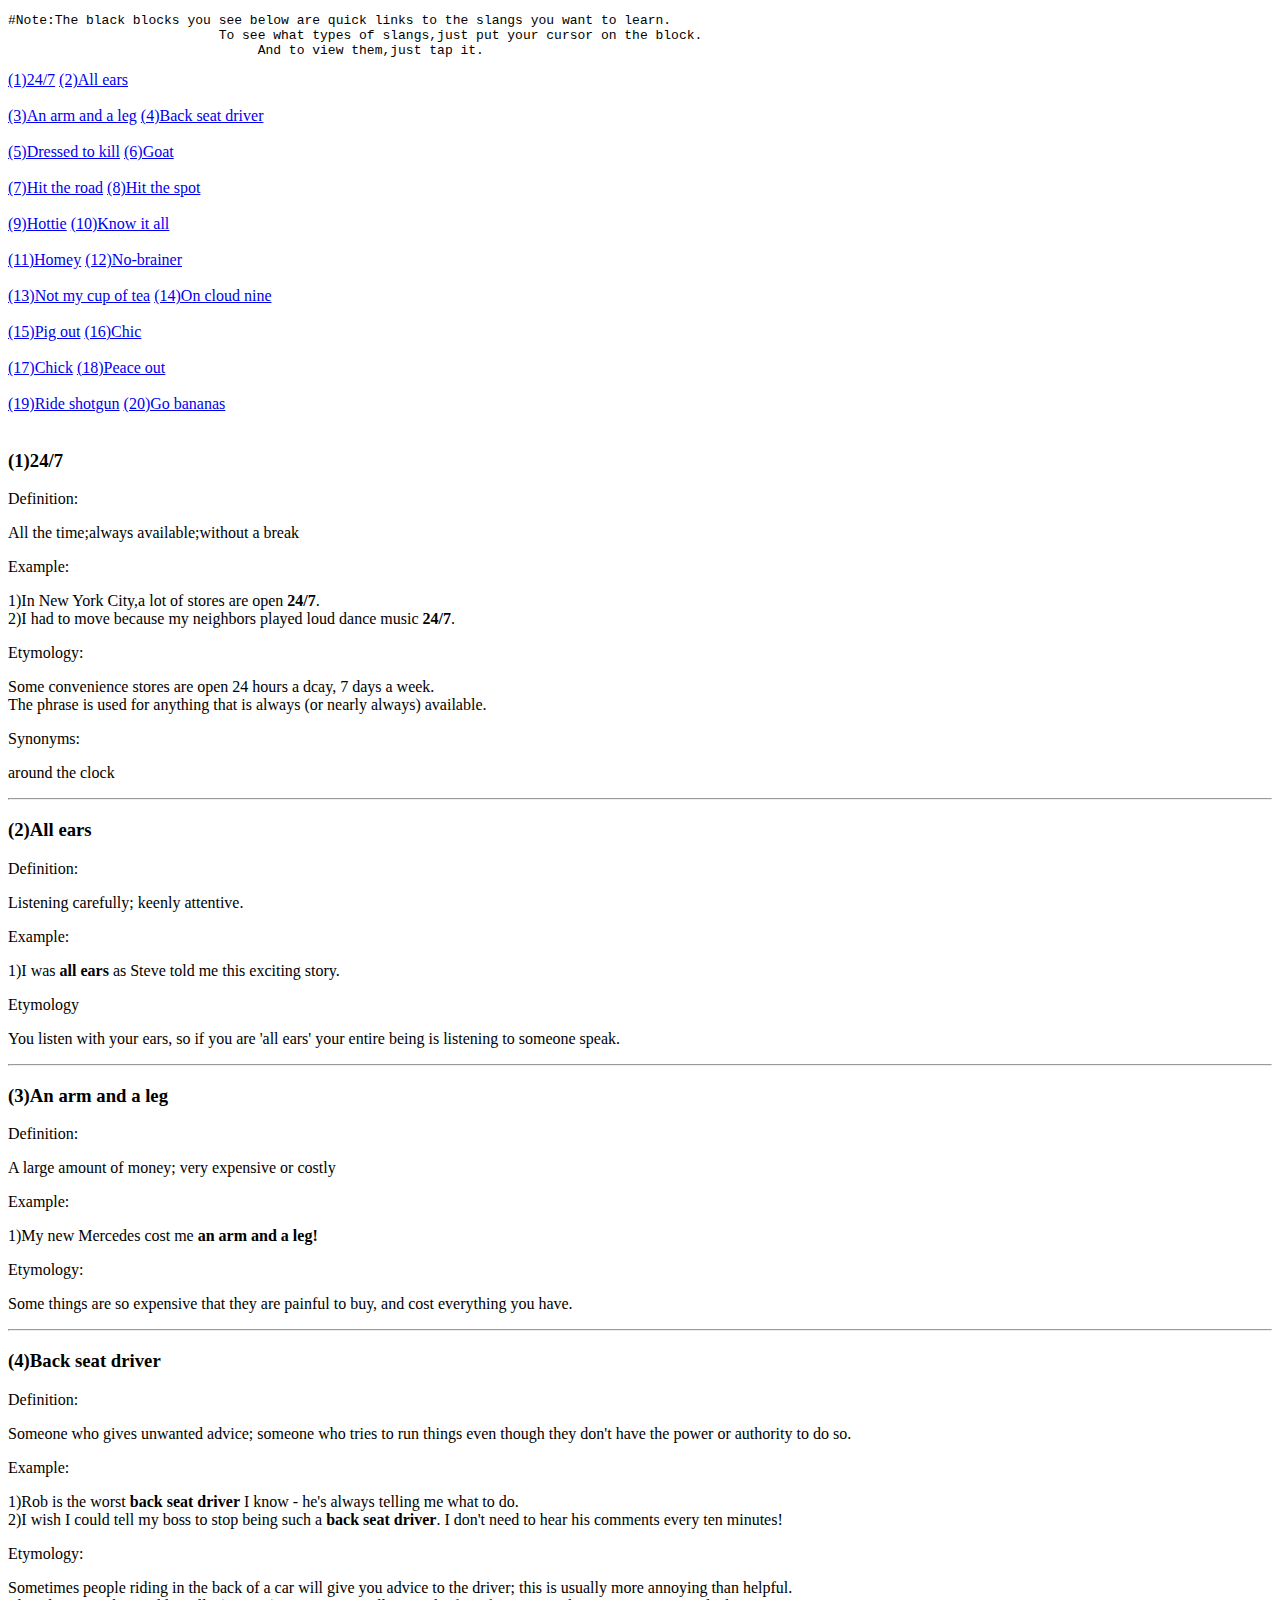
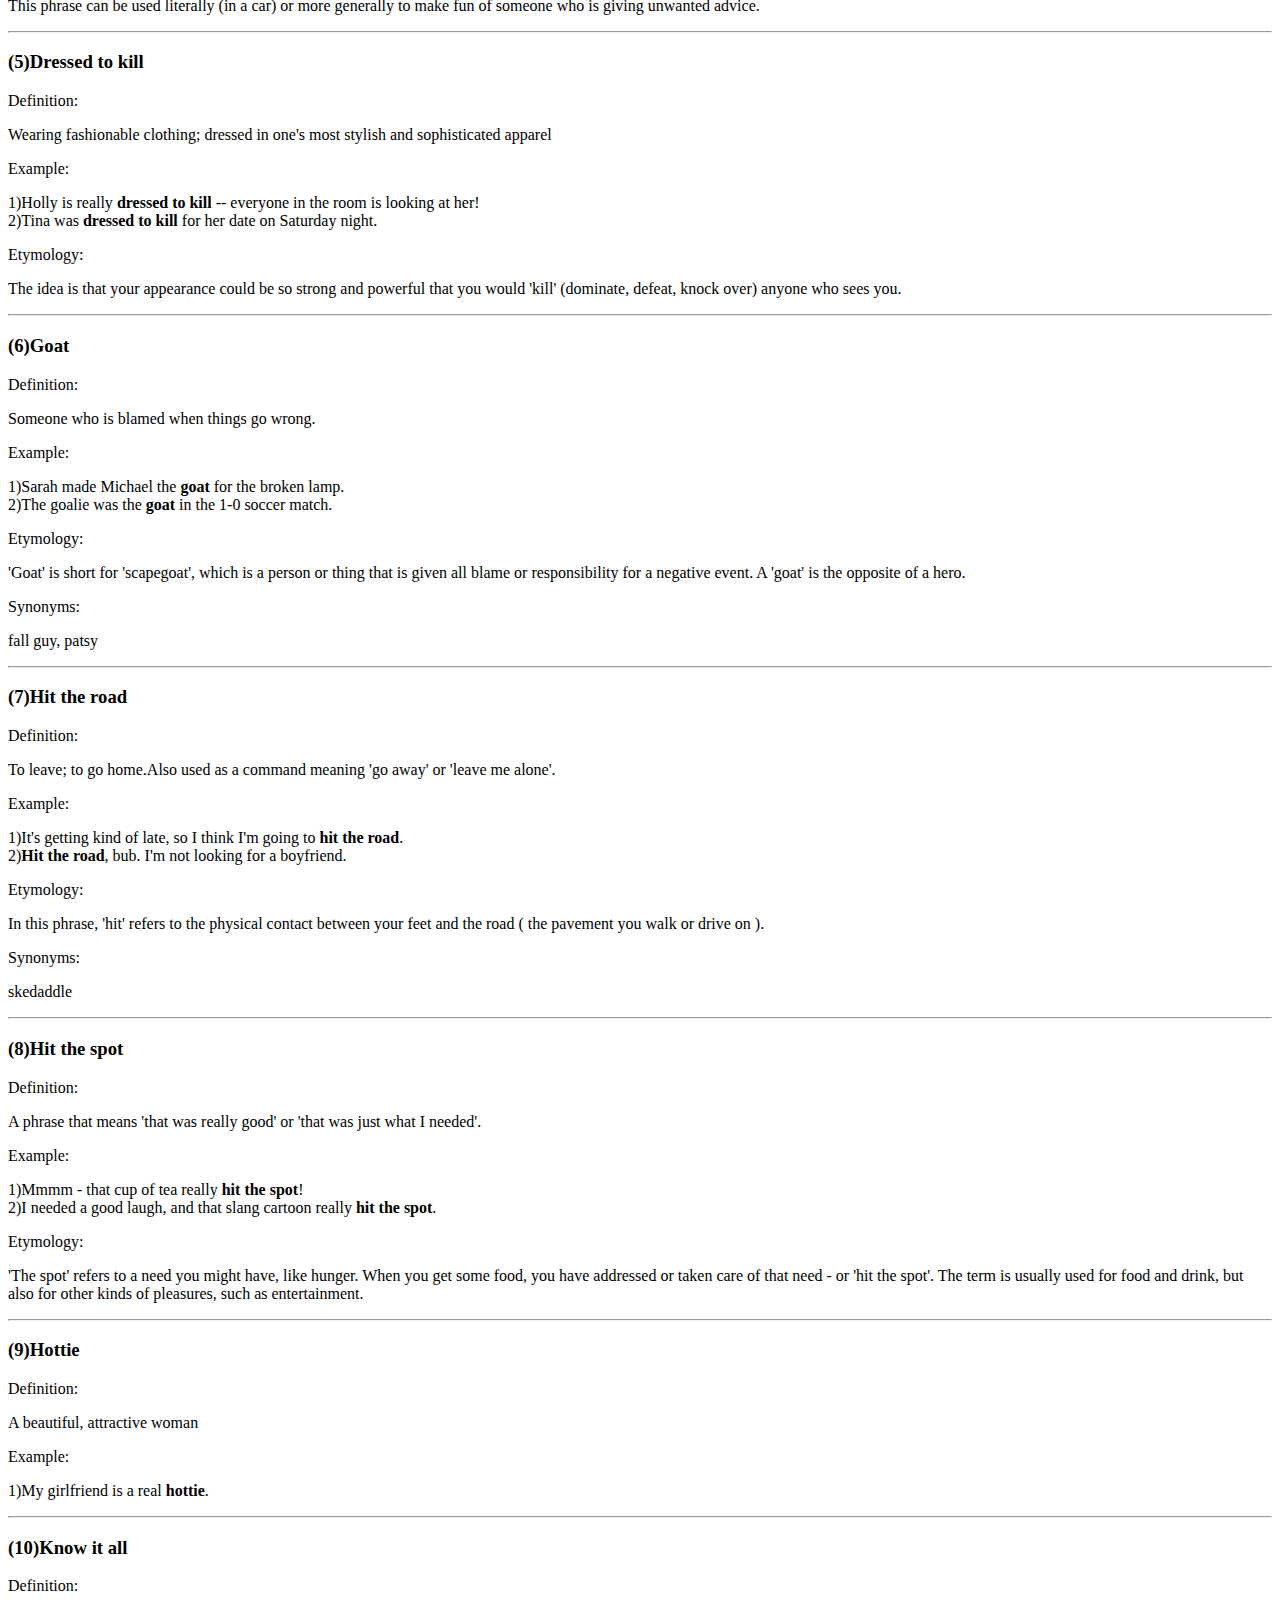
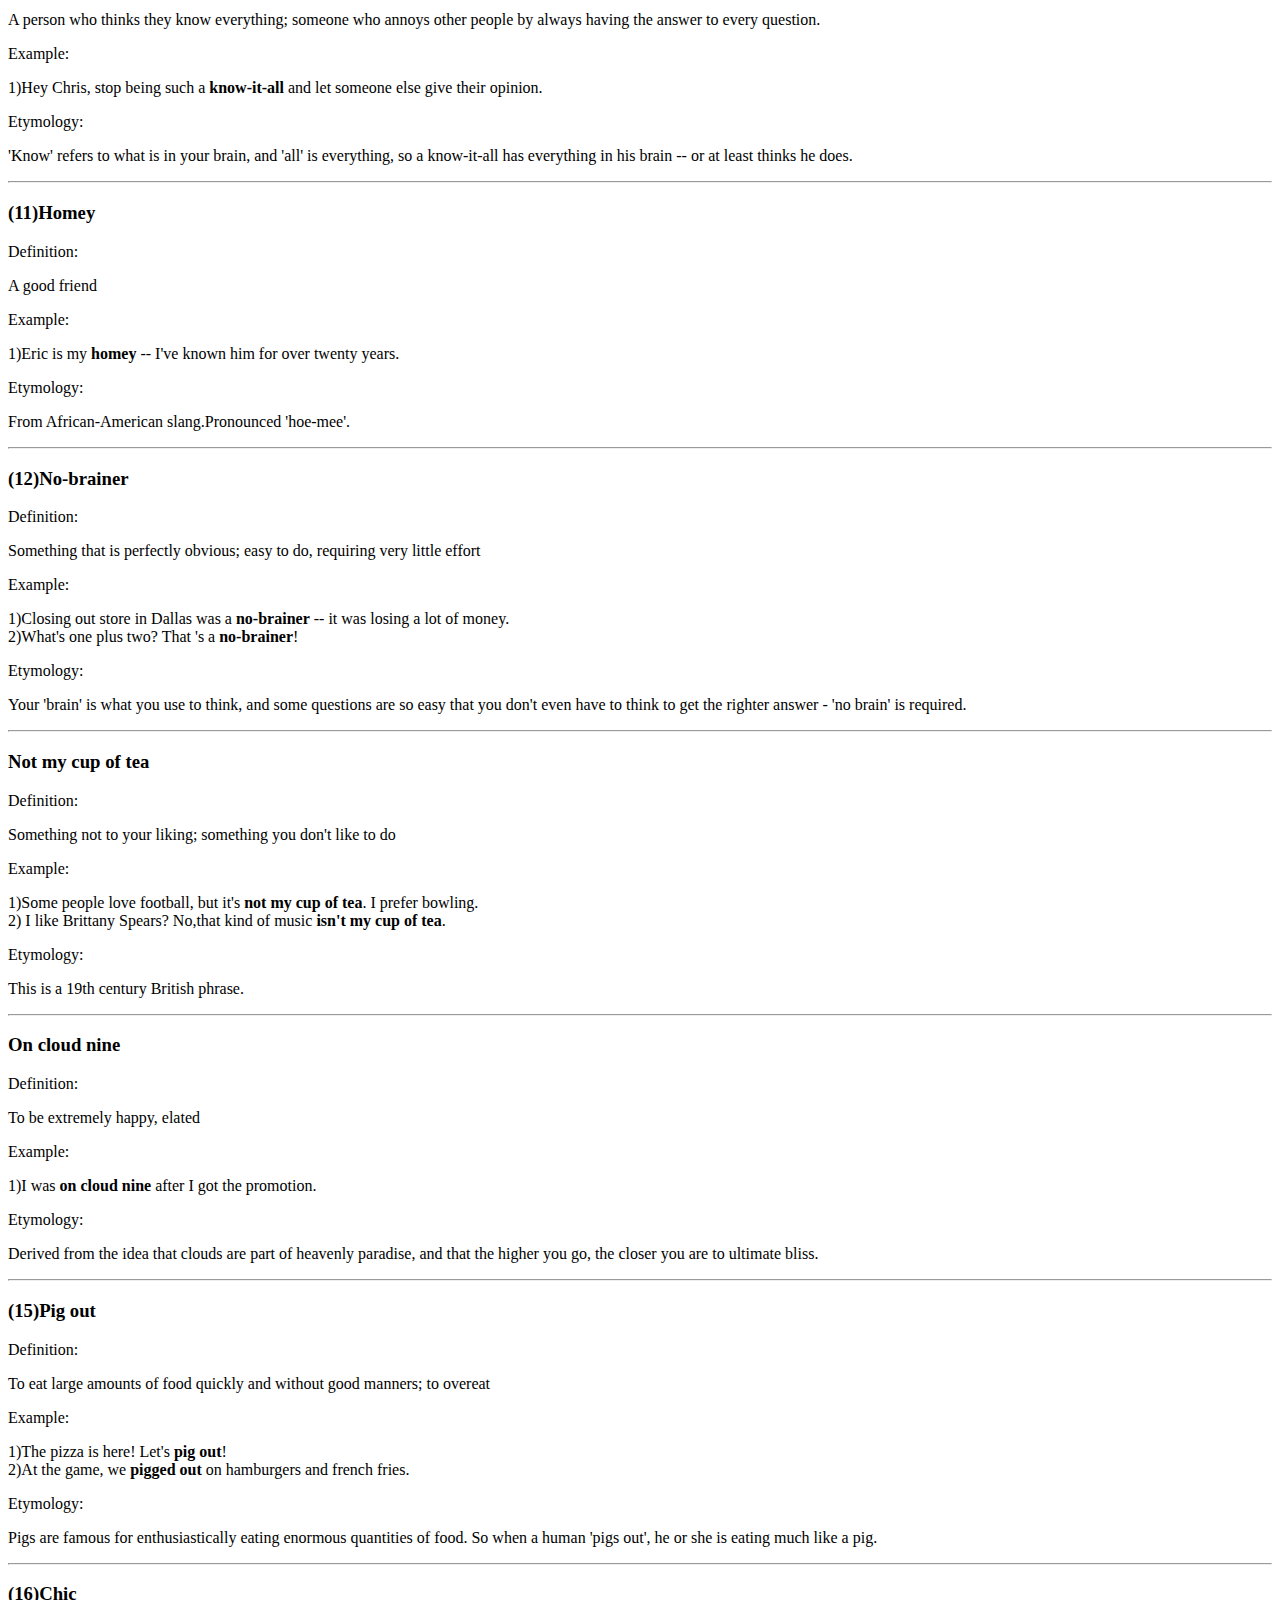
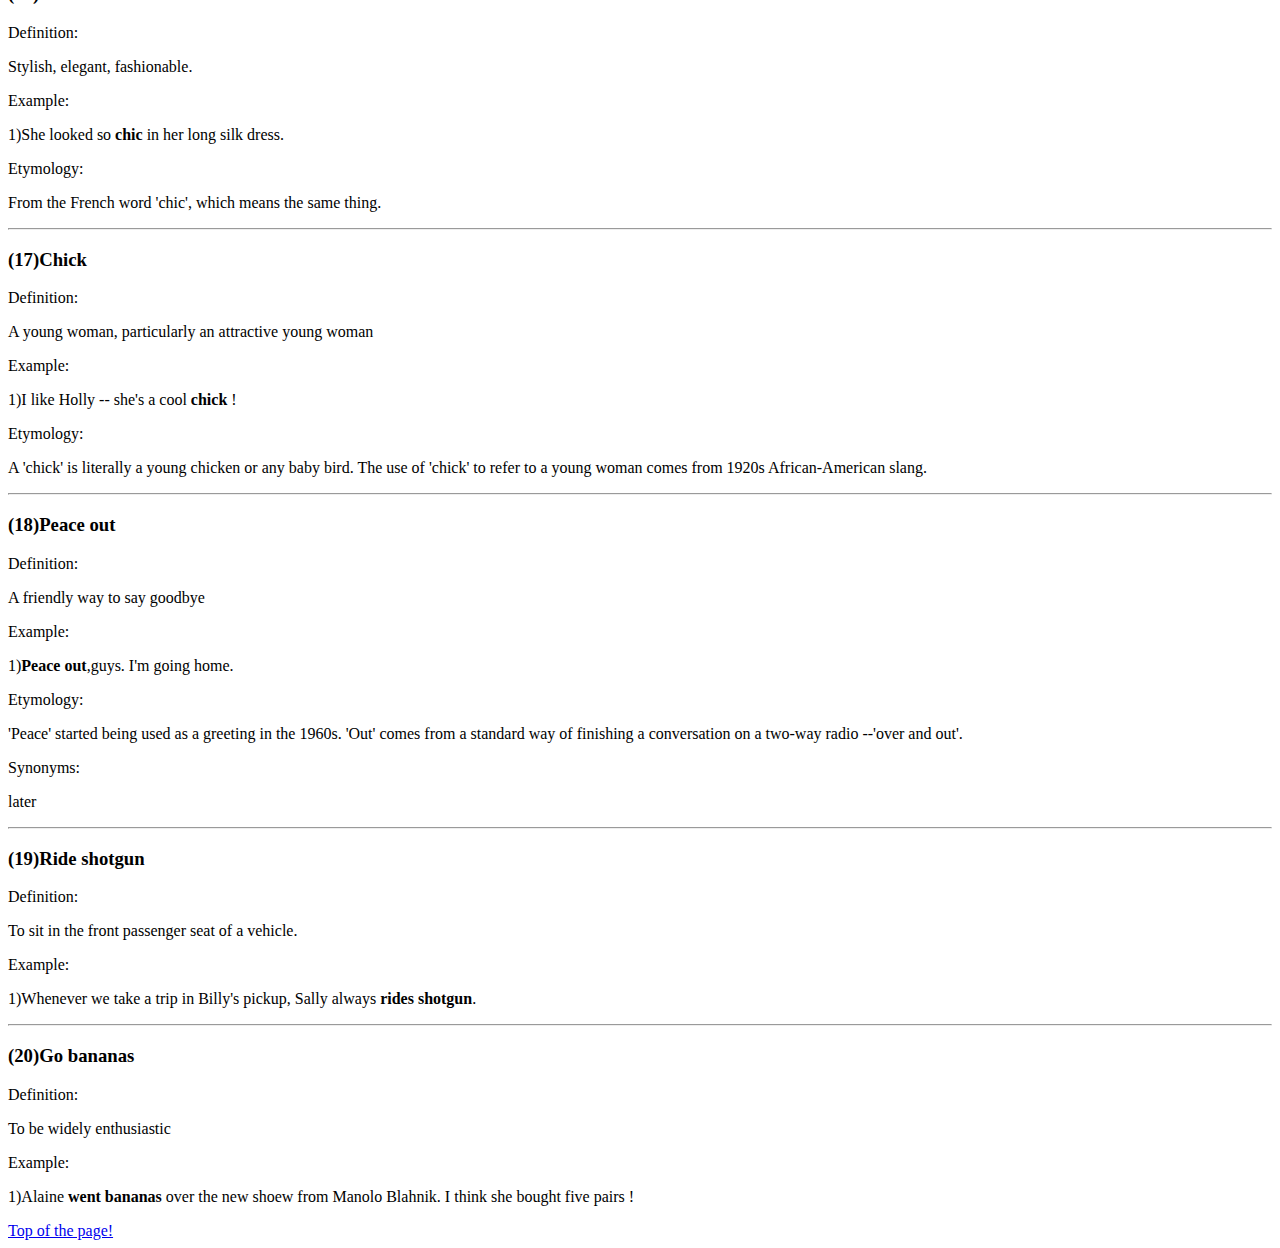
==== index.html @ b02cf1c6 "Update and rename americanslang.html to index.html" ====
<!DOCTYPE html>
<html>
	<head>
		<title>American Slang</title>
		<link href="index.css" rel="stylesheet" type="text/css">
		<link href="english.png" rel="icon" type="image/png">
	</head>
	<body>
		<pre>#Note:The black blocks you see below are quick links to the slangs you want to learn.
		           To see what types of slangs,just put your cursor on the block.
		                And to view them,just tap it.</pre>
		<a href="#1">(1)24/7</a>
		<a href="#2">(2)All ears</a><br/><br/>
		<a href="#3">(3)An arm and a leg</a>
		<a href="#4">(4)Back seat driver</a><br/><br/>
		<a href="#5">(5)Dressed to kill</a>
		<a href="#6">(6)Goat</a><br/><br/>
		<a href="#7">(7)Hit the road</a>
		<a href="#8">(8)Hit the spot</a><br/><br/>
		<a href="#9">(9)Hottie</a>
		<a href="#10">(10)Know it all</a><br/><br/>
		<a href="#11">(11)Homey</a>
		<a href="#12">(12)No-brainer</a><br/><br/>
		<a href="#13">(13)Not my cup of tea</a>
		<a href="#14">(14)On cloud nine</a><br/><br/>
		<a href="#15">(15)Pig out</a>
		<a href="#16">(16)Chic</a><br/><br/>
		<a href="#17">(17)Chick</a>
		<a href="#18">(18)Peace out</a><br/><br/>
		<a href="#19">(19)Ride shotgun</a>
		<a href="#20">(20)Go bananas</a><br/><br/>




		<h3 id="1">(1)24/7</h3>
<div>
			<p>Definition:</p>
</div>
		
<span>
	<p>All the time;always available;without a break</p>
</span>
		
			<div>
				<p>Example:</p>
			</div>
		
<span>
	<p>1)In New York City,a lot of stores are open <b class="red">24/7</b>.<br/>2)I had to move because my neighbors played loud dance music <b class="red">24/7</b>.</p>
</span>

		    <div>
		    	<p>Etymology:</p>
		    </div>
<span>
    <p>Some convenience stores are open 24 hours a dcay, 7 days a week.<br/>The phrase is used for anything that is always (or nearly always) available.</p> 
</span>

            <div>
            	<p>Synonyms:</p>
            </div>
<span>
    <p>around the clock</p>
</span>
            <hr/>

        <h3 id="2">(2)All ears</h3>

	       <div>
	       	<p>Definition:</p>
	       </div>


<span>
	<p>Listening carefully; keenly attentive.</p>
</span>
            <div>
            	<p>Example:</p>
            </div>


<span>
	<p>1)I was <b class="red">all ears</b> as Steve told me this exciting story.</p>
</span>

            <div>
            	<p>Etymology</p>
            </div>


<span>
	<p>You listen with your ears, so if you are 'all ears' your entire being is listening to someone speak.</p>
</span>
            <hr/>

        <h3 id="3">(3)An arm and a leg</h3>

	        <div>
	        	<p>Definition:</p>
	        </div>
<span>
	<p>A large amount of money; very expensive or costly</p>
</span>
            <div>
            	<p>Example:</p>
            </div>


<span>
	<p>1)My new Mercedes cost me <b class="red">an arm and a leg!</b></p>
</span>

	        <div>
	        	<p>Etymology:</p>
	        </div>


<span>
	<p>Some things are so expensive that they are painful to buy, and cost everything you have.</p>
</span>
            <hr/>

		<h3 id="4">(4)Back seat driver</h3>
		
			<div>
				<p>Definition:</p>
			</div>
		

<span>
	<p>Someone who gives unwanted advice; someone who tries to  run things even though they don't have the power or authority to do so.</p>
</span>
	
			<div>
				<p>Example:</p>
			</div>
		
<span>
	<p>1)Rob is the worst <b class="red">back seat driver</b> I know - he's always telling me what to do.<br/>
			2)I wish I could tell my boss to stop being such a <b class="red">back seat driver</b>. I don't need to hear his comments every ten minutes!</p>
</span>


	<div>
		<p>Etymology:</p>
	</div>

<span>
	<p>Sometimes people riding in the back of a car will give you advice to the driver; this is usually more annoying than helpful.<br/>
This phrase can be used literally (in a car) or more generally to make fun of someone who is giving unwanted advice.</p>
</span>
<hr/>

<h3 id="5">(5)Dressed to kill</h3>

	<div>
		<p>Definition:</p>
	</div>
<span>
	<p>Wearing fashionable clothing; dressed in one's most stylish and sophisticated apparel</p>
</span>

	<div>
		<p>Example:</p>
	</div>

<span>
	<p>1)Holly is really <b class="red">dressed to kill</b> -- everyone in the room  is looking at her!<br/>
2)Tina was <b class="red">dressed to kill</b> for her date on Saturday night.</p>
</span>


	<div>
		<p>Etymology:</p>
	</div>


<span>
	<p>The idea is that your appearance could be so strong and powerful that you would 'kill' (dominate, defeat, knock over) anyone who sees you.</p>
</span>
<hr/>

<h3 id="6">(6)Goat</h3>

	<div>
		<p>Definition:</p>
	</div>


<span>
	<p>Someone who is blamed when things go wrong.</p>
</span>

	<div>
		<p>Example:</p>
	</div>

<span>
	<p>1)Sarah made Michael the <b class="red">goat</b> for the broken lamp.<br/>
2)The goalie was the <b class="red">goat</b> in the 1-0 soccer match.</p>
</span>



	<div>
		<p>Etymology:</p>
	</div>

<span>
	<p>'Goat' is short for 'scapegoat', which is a person or thing that is given all blame or responsibility for a negative event. A 'goat' is the opposite of a hero.</p>
</span>


	<div>
		<p>Synonyms:</p>
	</div>

<span>
	<p>fall guy, patsy</p>
</span>
	<hr/>

<h3 id="7">(7)Hit the road</h3>

	<div>
		<p>Definition:</p>
	</div>


<span>
	<p>To leave; to go home.Also used as a command meaning 'go away' or 'leave me alone'.</p>
</span>


	<div>
		<p>Example:</p>
	</div>
<span>
	<p>1)It's getting kind of late, so I think I'm going to <b class="red">hit the road</b>.<br/>
2)<b class="red">Hit the road</b>, bub. I'm not looking for a boyfriend.</p>
</span>



	<div>
		<p>Etymology:</p>
	</div>

<span>
	<p>In this phrase, 'hit' refers to the physical contact between your feet and the road ( the pavement you walk or drive on ).</p>
</span>


	<div>
		<p>Synonyms:</p>
	</div>

<span>
	<p>skedaddle</p>
</span>
<hr/>

<h3 id="8">(8)Hit the spot</h3>

	<div>
		<p>Definition:</p>
	</div>

<span>
	<p>A phrase that means 'that was really good' or 'that was just what I needed'.</p>
</span>

	<div>
		<p>Example:</p>
	</div>

<span>
	<p>1)Mmmm - that cup of tea really <b class="red">hit the spot</b>!<br/>
2)I needed a good laugh, and that slang cartoon really <b class="red">hit the spot</b>.</p>
</span>

	<div>
		<p>Etymology:</p>
	</div>

<span>
	<p>'The spot' refers to a need you might have, like hunger. When you get some food, you have addressed or taken care of that need - or 'hit the spot'. The term is usually used for food and drink, but also for other kinds of pleasures, such as entertainment.</p>
</span>
<hr/>

<h3 id="9">(9)Hottie</h3>

	<div>
		<p>Definition:</p>
	</div>

<span>
	<p>A beautiful, attractive woman</p>
</span>

	<div>
		<p>Example:</p>
	</div>


<span>
	<p>1)My girlfriend is a real <b class="red">hottie</b>.</p>
</span>
<hr/>

<h3 id="10">(10)Know it all</h3>

	<div>
		<p>Definition:</p>
	</div>

<span>
	<p>A person who thinks they know everything; someone who annoys other people by always having the answer to every question.</p>
</span>


	<div>
		<p>Example:</p>
	</div>

<span>
	<p>1)Hey Chris, stop being such a <b class="red">know-it-all</b> and let someone else give their opinion.</p>
</span>

	<div>
		<p>Etymology:</p>
	</div>

<span>
	<p>'Know' refers to what is in your brain, and 'all' is everything, so a know-it-all has everything in his brain -- or at least thinks he does.</p>
</span>
<hr/>

<h3 id="11">(11)Homey</h3>

	<div>
		<p>Definition:</p>
	</div>

<span>
	<p>A good friend</p>
</span>

	<div>
		<p>Example:</p>
	</div>

<span>
	<p>1)Eric is my <b class="red">homey</b> -- I've known him for over twenty years.</p>
</span>

	<div>
		<p>Etymology:</p>
	</div>

<span>
	<p>From African-American slang.Pronounced 'hoe-mee'.</p>
</span>
<hr/>


<h3 id="12">(12)No-brainer</h3>

	<div>
		<p>Definition:</p>
	</div>

<span>
	<p>Something that is perfectly obvious; easy to do, requiring very little effort</p>
</span>

	<div>
		<p>Example:</p>
	</div>

<span>
	<p>1)Closing out store in Dallas was a <b class="red">no-brainer</b> -- it was losing a lot of money.<br/>
2)What's one plus two? That 's a <b class="red">no-brainer</b>!</p>
</span>

<p>Etymology:</p>
<span>
	<p>Your 'brain' is what you use to think, and some questions are so easy that you don't even have to think to get the righter answer - 'no brain' is required.</p>
</span>
<hr/>

<h3 id="13">Not my cup of tea</h3>

	<div>
		<p>Definition:</p>
	</div>

<span>
	<p>Something not to your liking; something you don't like to do</p>
</span>

	<div>
		<p>Example:</p>
	</div>

<span>
	<p>1)Some people love football, but it's <b class="red">not my cup of tea</b>. I prefer bowling.<br/>
2) I like Brittany Spears? No,that kind of music <b class="red">isn't my cup of tea</b>.</p>
</span>


	<div>
		<p>Etymology:</p>
	</div>

<span>
	<p>This is a 19th century British phrase.</p>
</span>
<hr/>

<h3 id="14">On cloud nine</h3>

	<div>
		<p>Definition:</p>
	</div>

<span>
	<p>To be extremely happy, elated</p>
</span>

	<div>
		<p>Example:</p>
	</div>

<span>
	<p>1)I was <b class="red">on cloud nine</b> after I got the promotion.</p>
</span>
	<div>
		<p>Etymology:</p>
	</div>

<span>
	<p>Derived from the idea that clouds are part of heavenly paradise, and that the higher you go, the closer you are to ultimate bliss.</p>
</span>
<hr/>


<h3 id="15">(15)Pig out</h3>

	<div>
		<p>Definition:</p>
	</div>

<span>
	<p>To eat large amounts of food quickly and without good manners; to overeat </p>
</span>

	<div>
		<p>Example:</p>
	</div>
<span>
	<p>1)The pizza is here! Let's <b class="red">pig out</b>!<br/>
2)At the game, we <b class="red">pigged out</b> on hamburgers and french fries.</p>
</span>

	<div>
		<p>Etymology:</p>
	</div>



<span>
	<p>Pigs are famous for enthusiastically eating enormous quantities of food. So when a human 'pigs out', he or she is eating much like a pig.</p>
</span>
<hr/>

<h3 id="16">(16)Chic</h3>

	<div>
		<p>Definition:</p>
	</div>

<span>
	<p>Stylish, elegant, fashionable.</p>
</span>

	<div>
		<p>Example:</p>
	</div>

<span>
	<p>1)She looked so <b class="red">chic</b> in her long silk dress.</p>
</span>

	<div>
		<p>Etymology:</p>
	</div>

<span>
	<p>From the French word 'chic', which means the same thing.</p>
</span>
<hr/>

<h3 id="17">(17)Chick</h3>

	<div>
		<p>Definition:</p>
	</div>

<span>
	<p>A young woman, particularly an attractive young woman</p>
</span>

	<div>
		<p>Example:</p>
	</div>

<span>
	<p>1)I like Holly -- she's a cool <b class="red">chick</b> !</p>
</span>

	<div>
		<p>Etymology:</p>
	</div>

<span>
	<p>A 'chick' is literally a young chicken or any baby bird. The use of 'chick' to refer to a young woman comes from 1920s African-American slang.</p>
</span>
<hr/>

<h3 id="18">(18)Peace out</h3>
	<div>
		<p>Definition:</p>
	</div>

<span>
	<p>A friendly way to say goodbye</p>
</span>

	<div>
		<p>Example:</p>
	</div>

<span>
	<p>1)<b class="red">Peace out</b>,guys. I'm going home.</p>
</span>

	<div>
		<p>Etymology:</p>
	</div>

<span>
	<p>'Peace' started being used as a greeting in the 1960s. 'Out' comes from a standard way of finishing a conversation on a two-way radio --'over and out'.</p>
</span>

	<div>
		<p>Synonyms:</p>
	</div>

<span>
	<p>later</p>
</span>
<hr/>

<h3 id="19">(19)Ride shotgun</h3>

	<div>
		<p>Definition:</p>
	</div>

<span>
	<p>To sit in the front passenger seat of a vehicle.</p>
</span>

	<div>
		<p>Example:</p>
	</div>

<span>
	<p>1)Whenever we take a trip in Billy's pickup, Sally always <b class="red">rides shotgun</b>.</p>
</span>
<hr/>

<h3 id="20">(20)Go bananas</h3>

	<div>
		<p>Definition:</p>
	</div>

<span>
	<p>To be widely enthusiastic</p>
</span>
	<div>
		<p>Example:</p>
	</div>
<span>
	<p>1)Alaine <b class="red">went bananas</b> over the new shoew from Manolo Blahnik. I think she bought five pairs !</p>
</span>













<a href="#top" class="top">Top of the page!</a>






	</body>
</html>
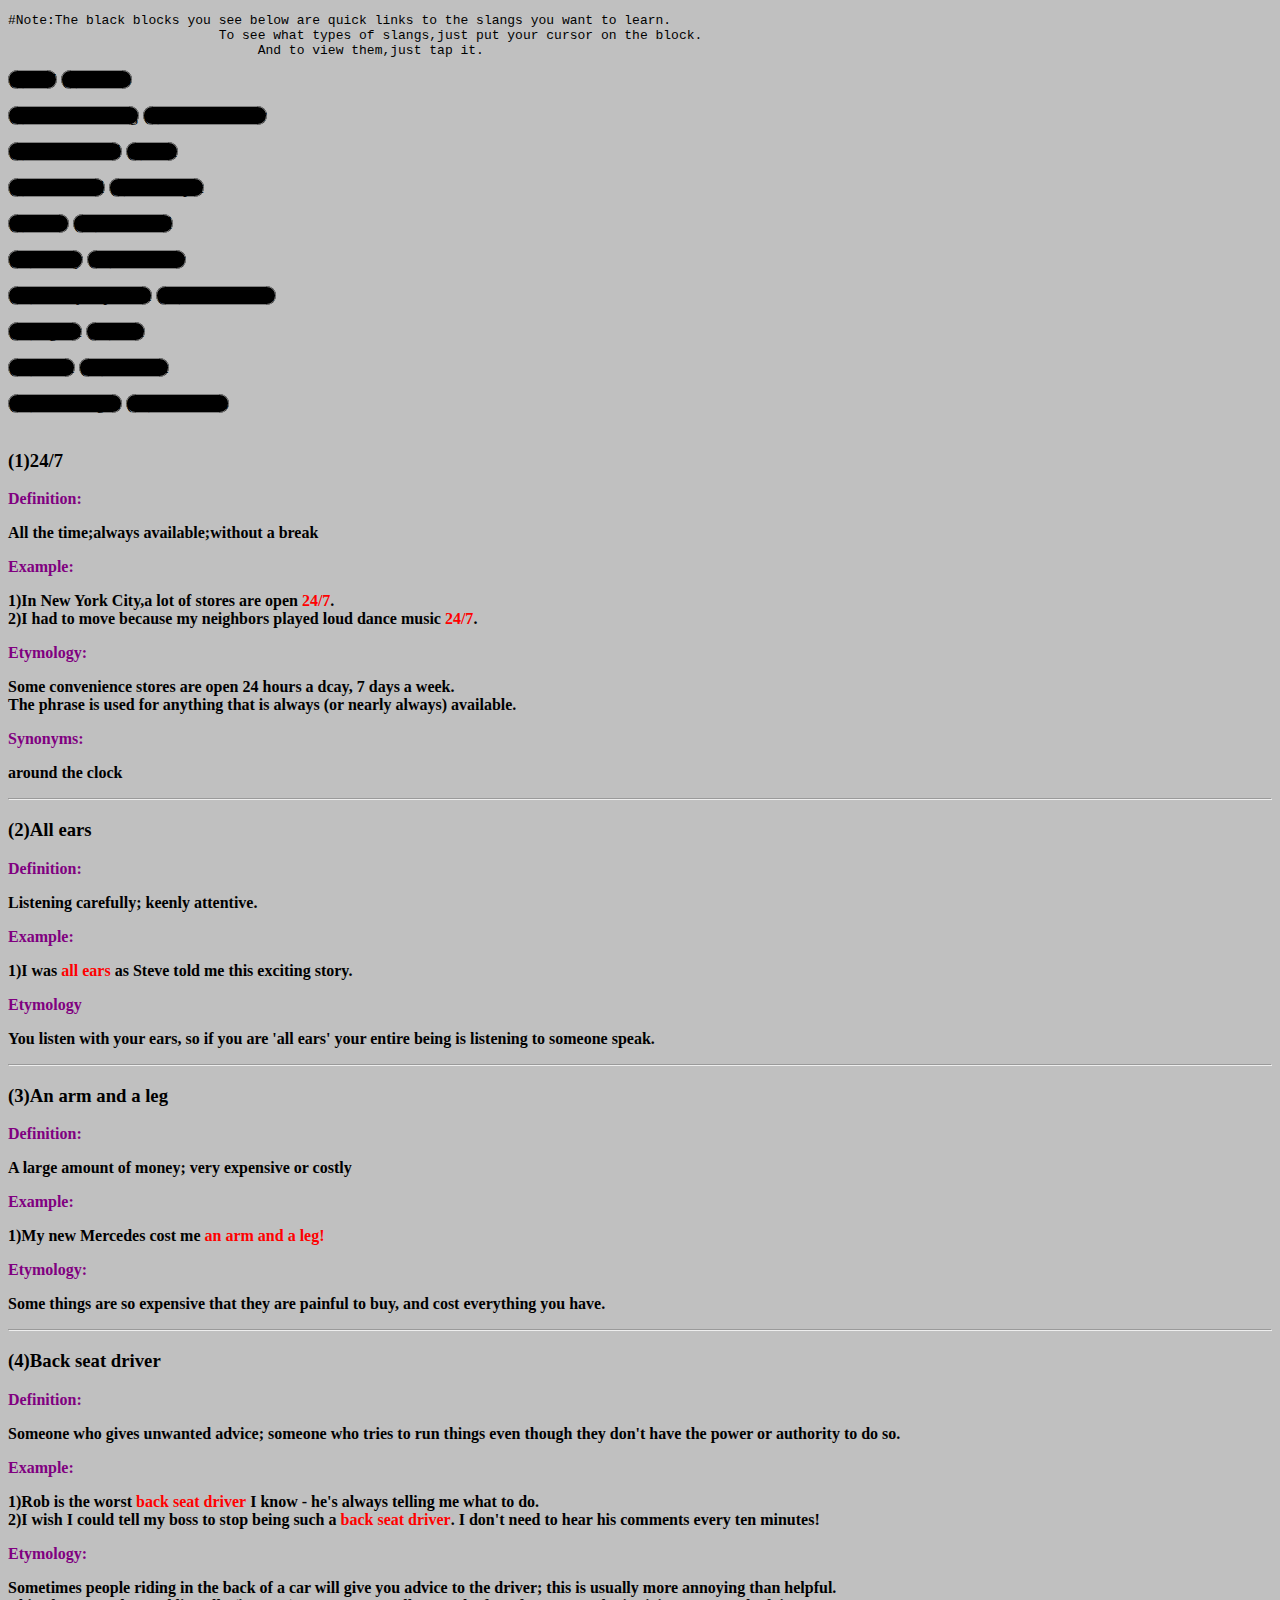
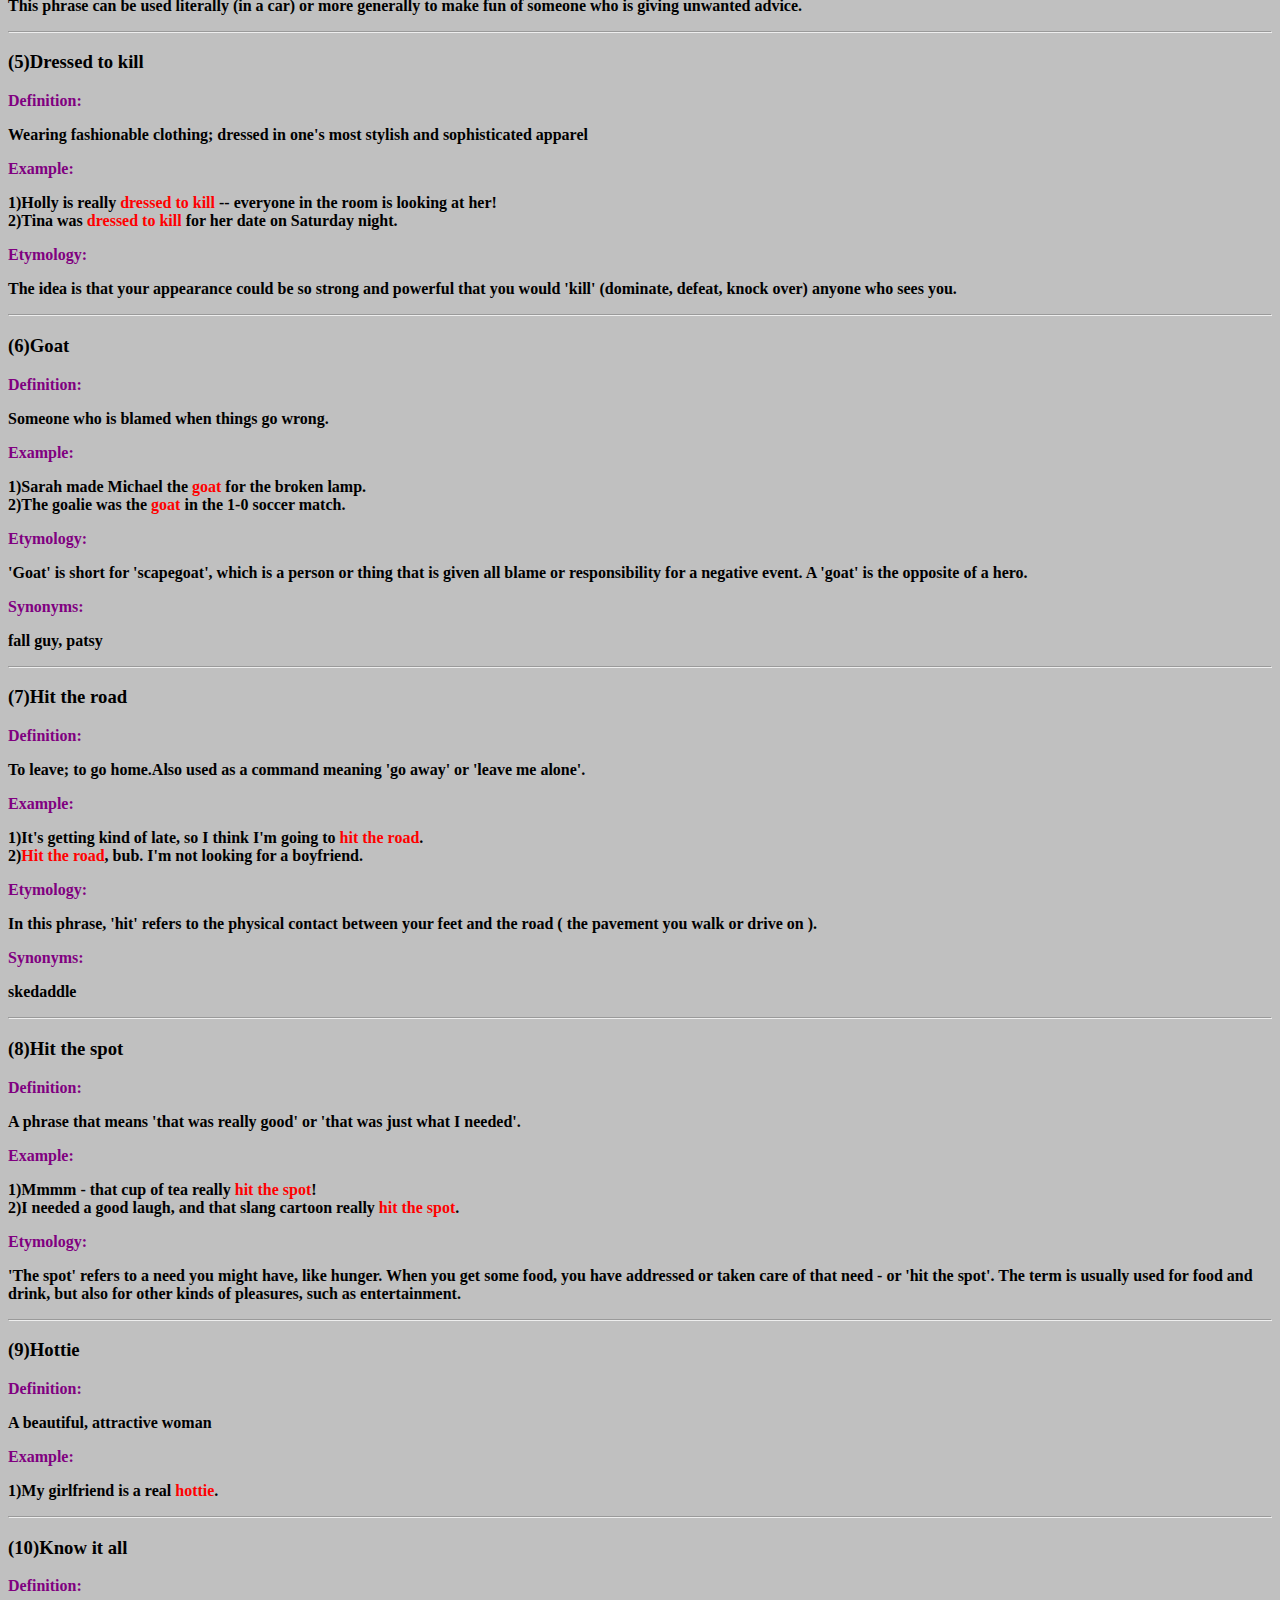
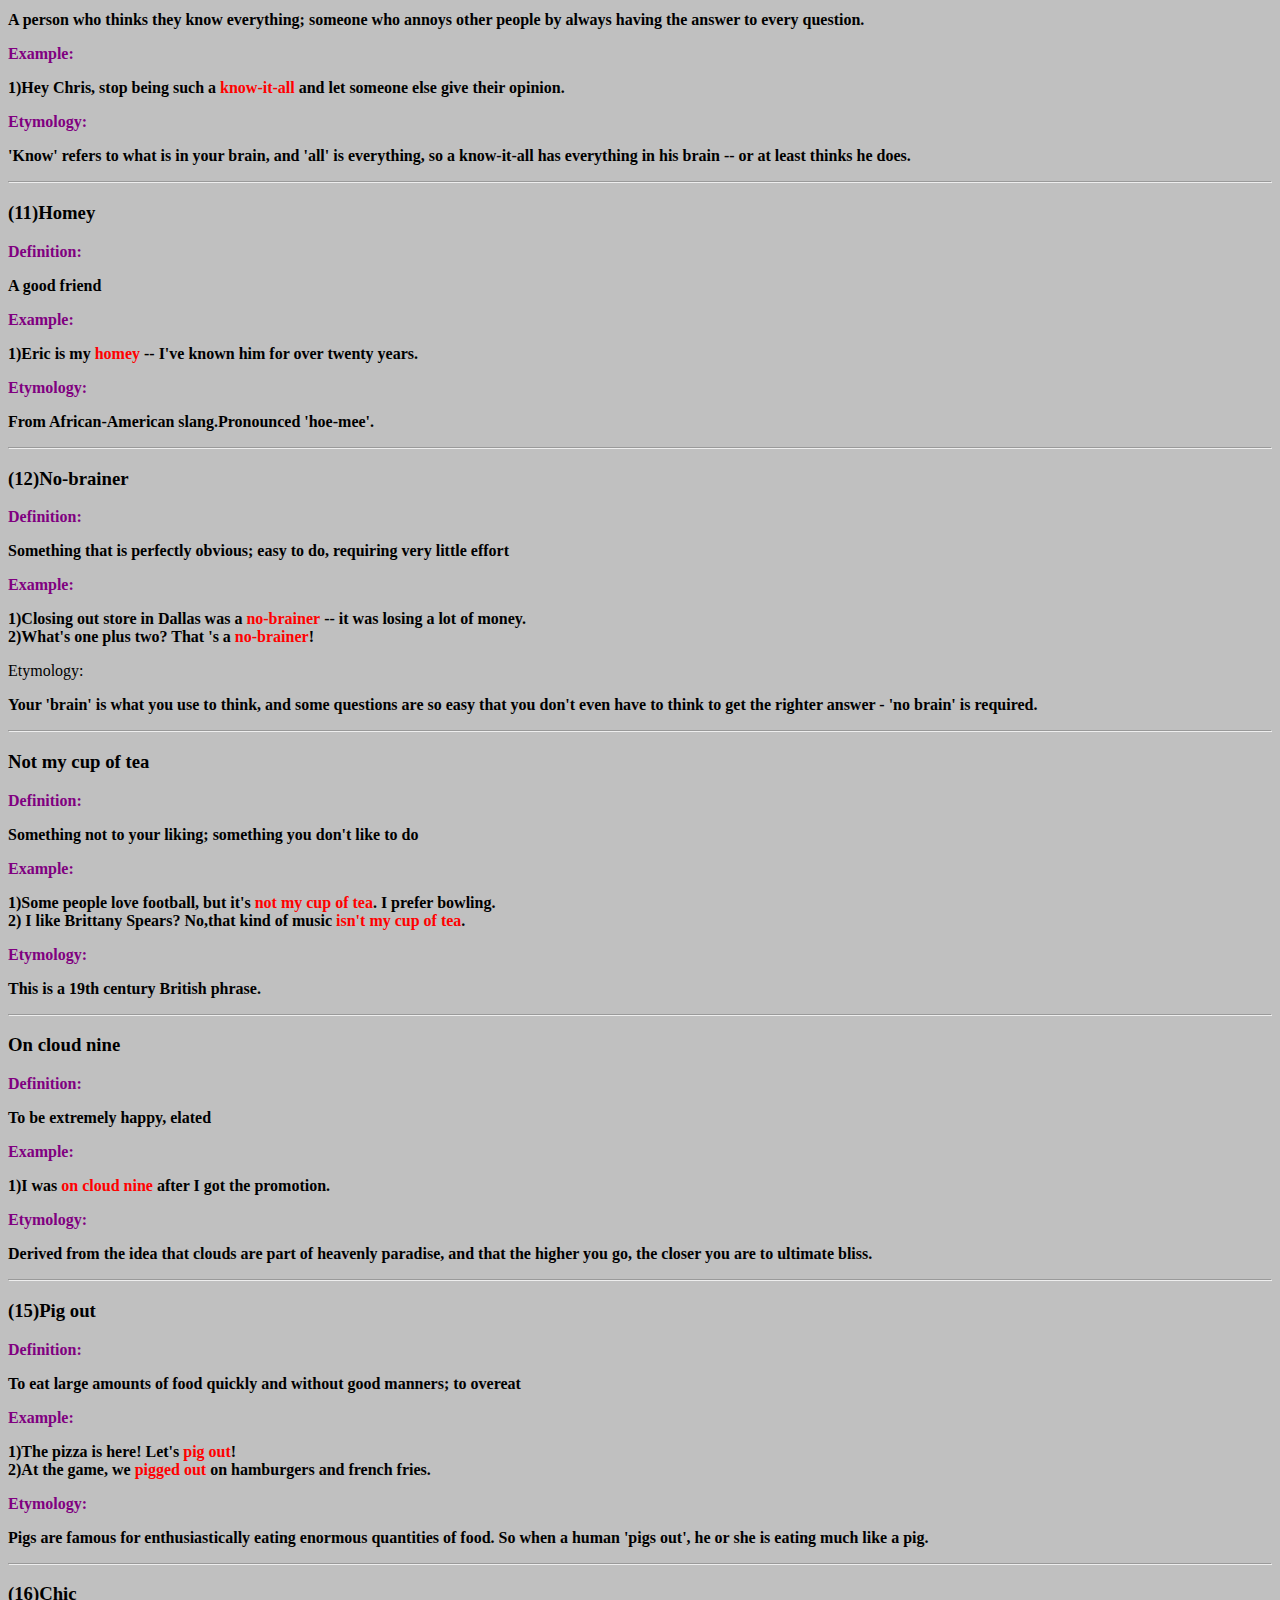
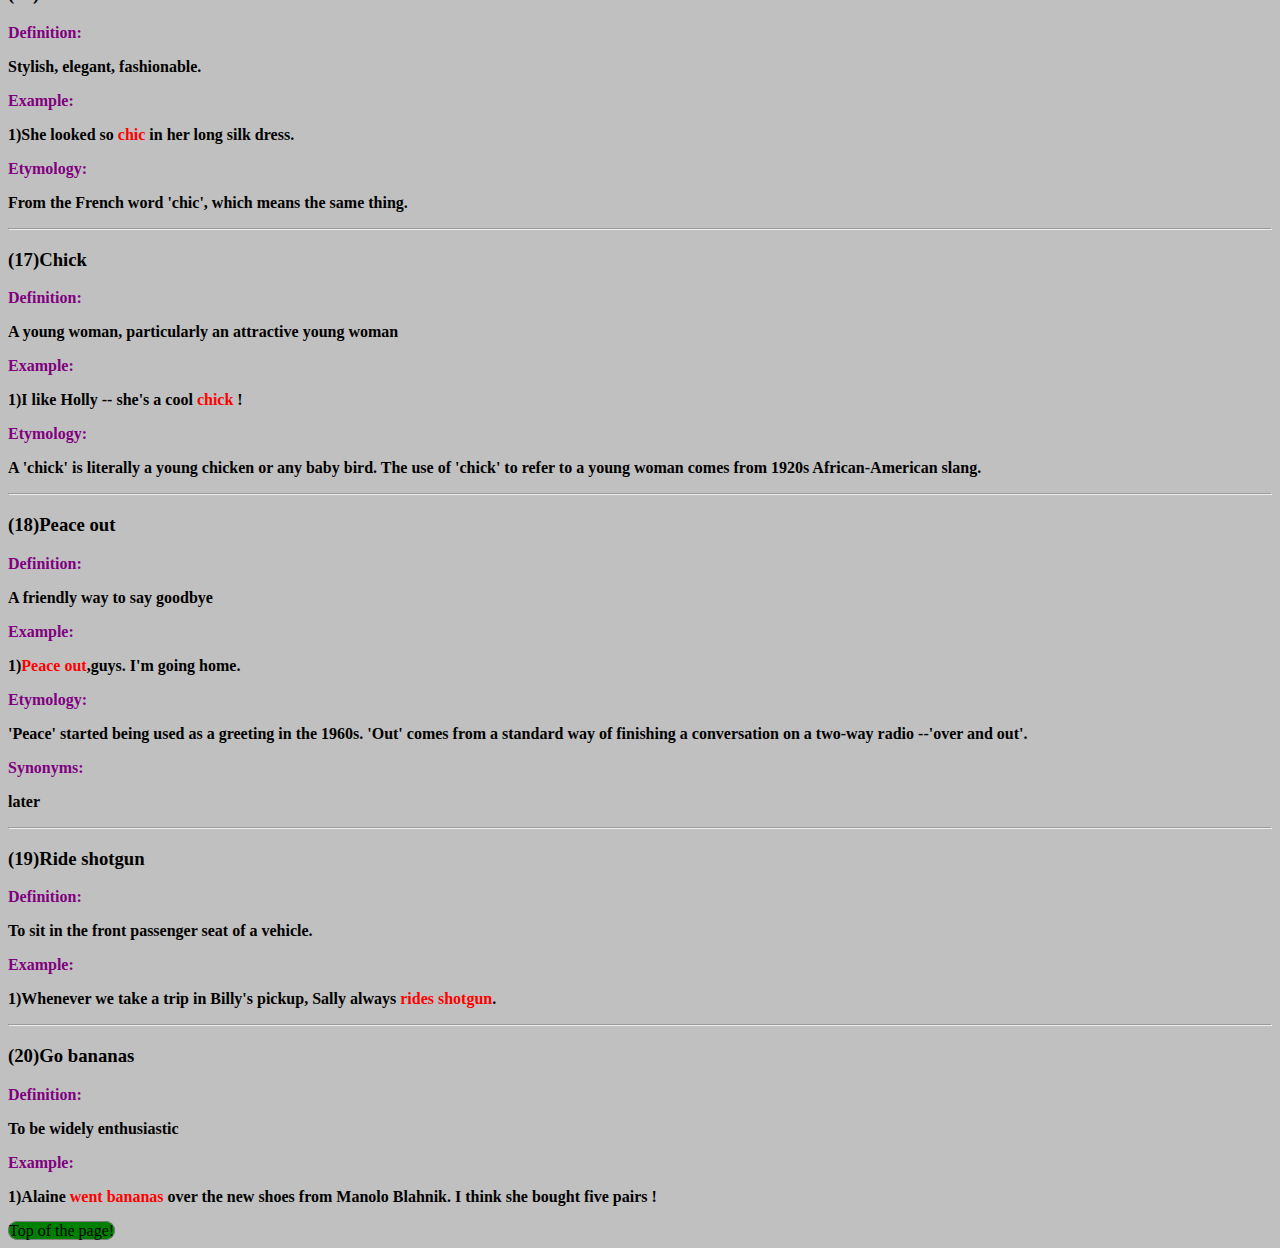
==== commit 1b5f2aa8: "Update index.html" ====
--- a/index.html
+++ b/index.html
@@ -595,7 +595,7 @@
 		<p>Example:</p>
 	</div>
 <span>
-	<p>1)Alaine <b class="red">went bananas</b> over the new shoew from Manolo Blahnik. I think she bought five pairs !</p>
+	<p>1)Alaine <b class="red">went bananas</b> over the new shoes from Manolo Blahnik. I think she bought five pairs !</p>
 </span>
 
 
--- a/index.css
+++ b/index.css
@@ -0,0 +1,38 @@
+
+div p{
+	color: purple;
+	font-weight: bold;
+}
+
+ span p{
+	font-weight: bold;
+}
+
+
+
+
+
+.red{color:red;}
+
+
+
+
+
+body{background-color:silver;}
+
+
+a{text-decoration: none;
+border: 1px solid gray;
+border-radius: 50px;
+background-color: black;
+color: black;
+transition: all 2s;
+}
+
+a:hover{background-color: silver;
+font-size: 20px;}
+
+.top{text-decoration: none;
+border: 1px solid gray;
+background-color:green;}
+
